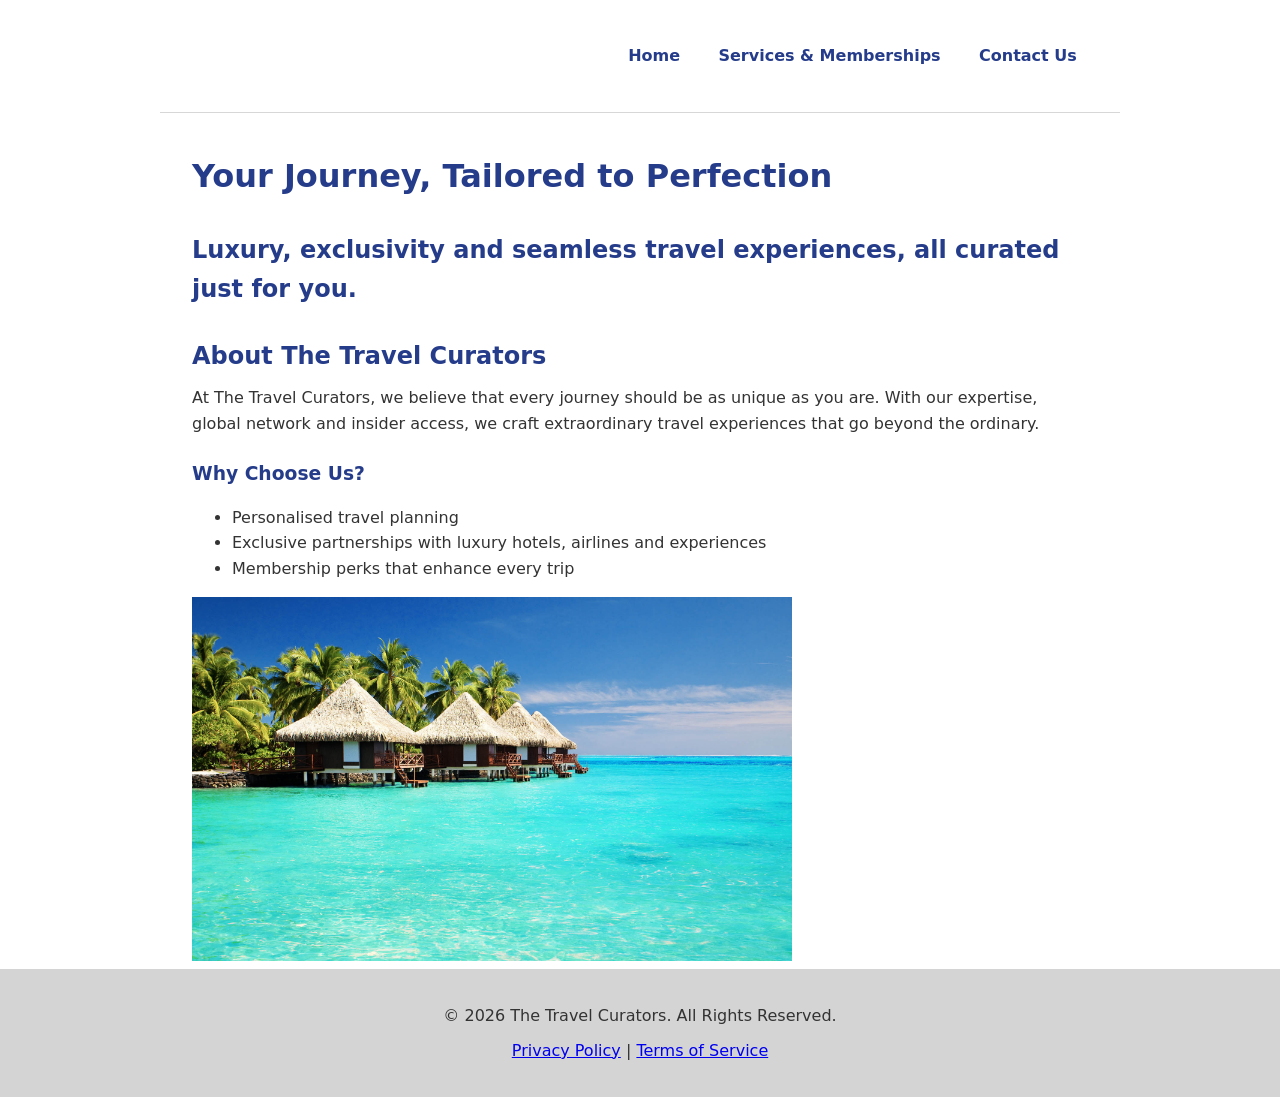
==== index.html @ c174507d "Add files via upload" ====
<!-- 
==================================================
  PROJECT: The Travel Curators Website Build
  AUTHOR:  Kate Walter
  UPDATED: August 2026
  ROLE:    Lead Front-End Designer
==================================================
-->


<!DOCTYPE html>
<html lang="en">

<head>
    <meta charset="UTF-8">
    <meta name="viewport" content="width=device-width, initial-scale=1.0">
    <title>The Travel Curators</title>

    <link rel="stylesheet" href="css/style.css">
</head>

<body>

<header>
    <div class="site-header">

        <!-- Logo link correctly wraps the image -->
        <a href="index.html" class="logo-link">
            <img src="images/logo.svg" alt="The Travel Curators Logo" class="logo">
        </a>

        <!-- Navigation bar with correct anchor tags and list structure -->
        <nav class="navigation">
            <ul>
                <li><a href="index.html">Home</a></li>
                <li><a href="services.html">Services & Memberships</a></li>
                <li><a href="contact.html">Contact Us</a></li>
            </ul>
        </nav>

    </div>
</header>

    <main>

        <h1>Your Journey, Tailored to Perfection</h1>

        <h2>
            Luxury, exclusivity and seamless travel experiences, all curated just for you.
        </h2>

        <h2>About The Travel Curators</h2>

        <p>
            At The Travel Curators, we believe that every journey should be as unique as you are.
            With our expertise, global network and insider access, we craft extraordinary travel
            experiences that go beyond the ordinary. <br>

        </p>

        <h3>Why Choose Us?</h3>

        <ul>
            <li>Personalised travel planning</li>
            <li>Exclusive partnerships with luxury hotels, airlines and experiences</li>
            <li>Membership perks that enhance every trip</li>
        </ul>

        <img src="images/AdobeStock_39219837.jpeg" alt="Bungalows over a calmm blue sea" style="width:600px">

    </main>

    <footer>
        <div class="footer-content">
            <p>&copy; 2026 The Travel Curators. All Rights Reserved.</p>
            <p>
                <a href="privacy-policy.html">Privacy Policy</a> | 
                <a href="terms.html">Terms of Service</a>
            </p>
        </div>
    </footer>

</body>
</html>
---- css/style.css ----
/*--- Design Tokens / Variables ---*/
:root {
    --primary-color: #253c8a;
    --primary-hover: #6484ef;
    --text-color: #333333;
    --border-color: #d7d7d7;
    --light-bg: #eaebf5;
    --max-width: 960px;
}

/*--- General Site Layout & Resets ---*/
* {
    box-sizing: border-box;
}

body {
    margin: 0;
    min-height: 100vh;
    display: flex; 
    flex-direction: column;
    align-items: center;
    line-height: 1.6; /* Marginally increased for better legibility */
    font-family: system-ui, -apple-system, sans-serif; /* Modern fallback stack */
    color: var(--text-color);
}

header, main {
    width: 100%;
    max-width: var(--max-width);
    padding: 0 2em;
}

header {
    border-bottom: 1px solid var(--border-color);
}

footer {
    margin-top: auto;
    background-color: #d4d4d4;
    align-self: stretch;
    text-align: center;
    padding: 1.5em 1em;
}

/*--- Typography ---*/
h1, h2, h3, h4, h5, h6 {
    color: var(--primary-color);
    margin-top: 1.2em;
    margin-bottom: 0.4em;
    font-weight: 600; /
}

p {
    margin: 0.6em 0;
}

/*--- Updated Header & Navigation Layout ---*/
.site-header {
    display: flex;
    justify-content: space-between; 
    align-items: center;
    min-height: 7em;
}

.logo-link {
    display: flex; 
}

.logo {
    max-height: 3.5em; 
    width: auto;
}

.navigation ul {
    display: flex;
    list-style: none;
    margin: 0;
    padding: 0;
    gap: 1em; /* Clean, modern spacing mechanism */
}

.navigation a {
    color: var(--primary-color);
    padding: 0.7em;
    text-decoration: none;
    font-weight: bold;
    transition: color 0.2s ease-in-out; /* Smooth hover transition */
}

.navigation a:hover {
    color: var(--primary-hover);
}

/*--- Enhanced Table Styling ---*/
table {
    width: 100%; 
    margin: 2em 0;
    border-collapse: collapse;
}

thead {
    background-color: var(--light-bg);
}

th, td {
    border: 1px solid var(--border-color);
    padding: 0.75em 1em; 
    text-align: left;
}

/*--- Clean Form Design ---*/
form {
    max-width: 40em;
    border: 1px solid var(--border-color);
    padding: 2em;
    margin: 2em 0;
    border-radius: 0.4em; 
}

.form-header {
    margin-top: 0;
}

.form-description {
    margin-bottom: 1.5em;
}

label {
    display: block; 
    font-size: 0.9em;
    font-weight: bold;
    margin-bottom: 0.4em;
}

input[type='text'], 
input[type='email'], 
textarea {
    font-family: inherit; 
    border: 1px solid #b3b3b3;
    width: 100%;
    margin-bottom: 1.2em;
    padding: 0.6em;
    border-radius: 0.25em;
}

input[type='text']:focus, 
input[type='email']:focus, 
textarea:focus {
    outline: 2px solid var(--primary-hover);
    border-color: transparent;
}

input[type='radio'] {
    display: inline-block;
    margin-right: 0.5em;
}

textarea {
    resize: vertical; /
    min-height: 6em;
}

input[type='submit'] {
    width: auto;
    padding: 0.75em 2.5em;
    background-color: var(--primary-color);
    color: white;
    border: none;
    border-radius: 0.3em;
    font-weight: bold;
    cursor: pointer; 
    transition: background-color 0.2s ease;
}

input[type='submit']:hover {
    background-color: var(--primary-hover);
}
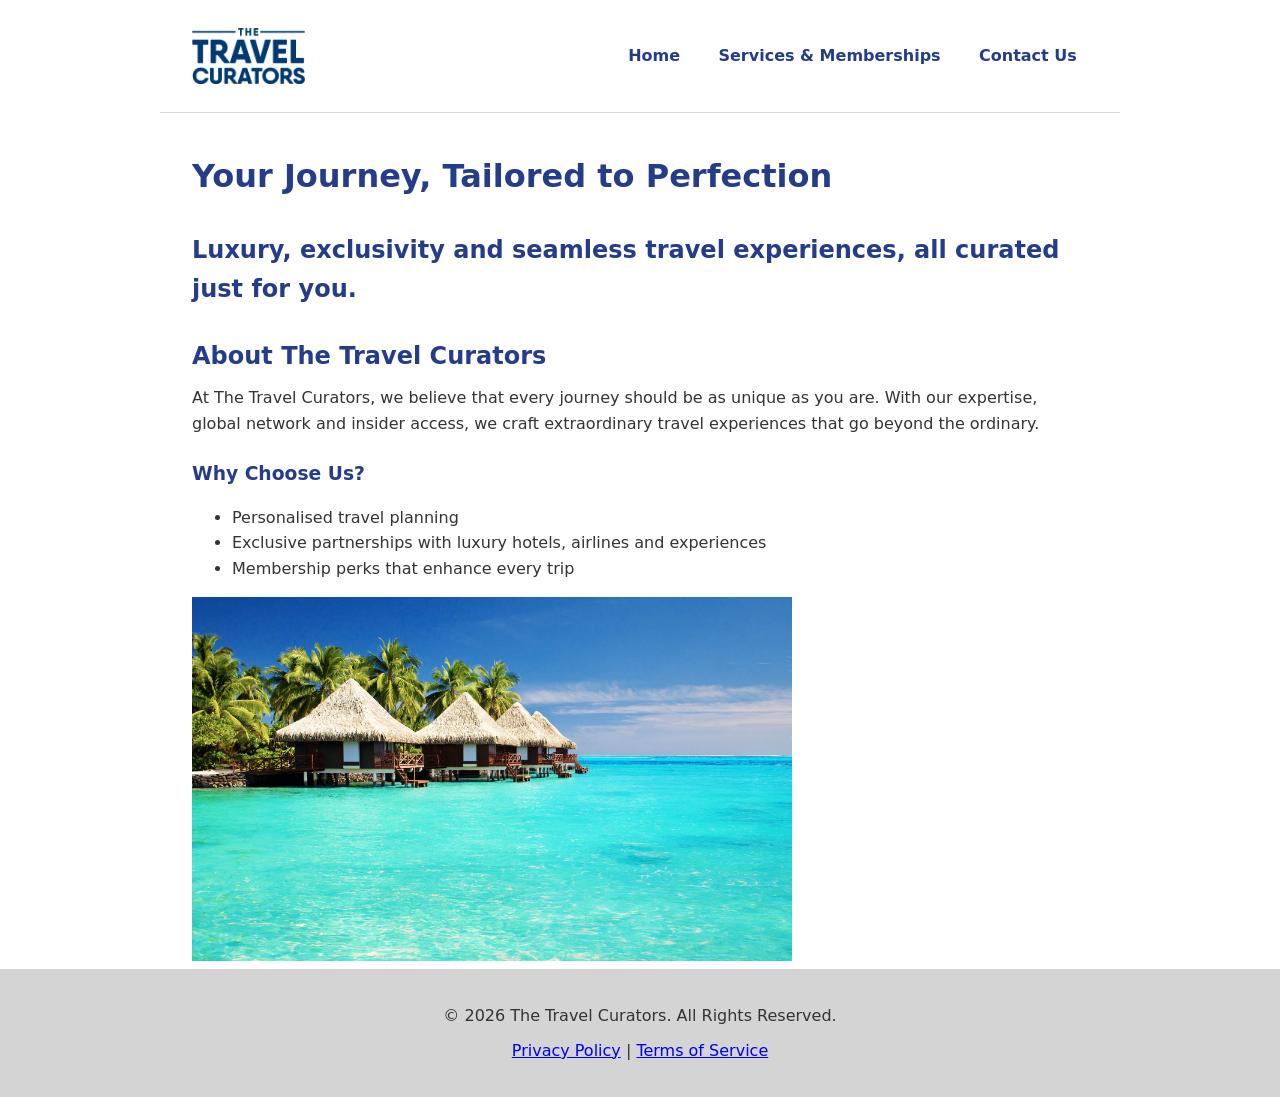
==== commit dfda4c2d: "Replace logo image format from SVG to PNG" ====
--- a/index.html
+++ b/index.html
@@ -26,7 +26,7 @@
 
         <!-- Logo link correctly wraps the image -->
         <a href="index.html" class="logo-link">
-            <img src="images/logo.svg" alt="The Travel Curators Logo" class="logo">
+            <img src="images/logo.png" alt="The Travel Curators Logo" class="logo">
         </a>
 
         <!-- Navigation bar with correct anchor tags and list structure -->
@@ -81,4 +81,4 @@
     </footer>
 
 </body>
-</html>+</html>
